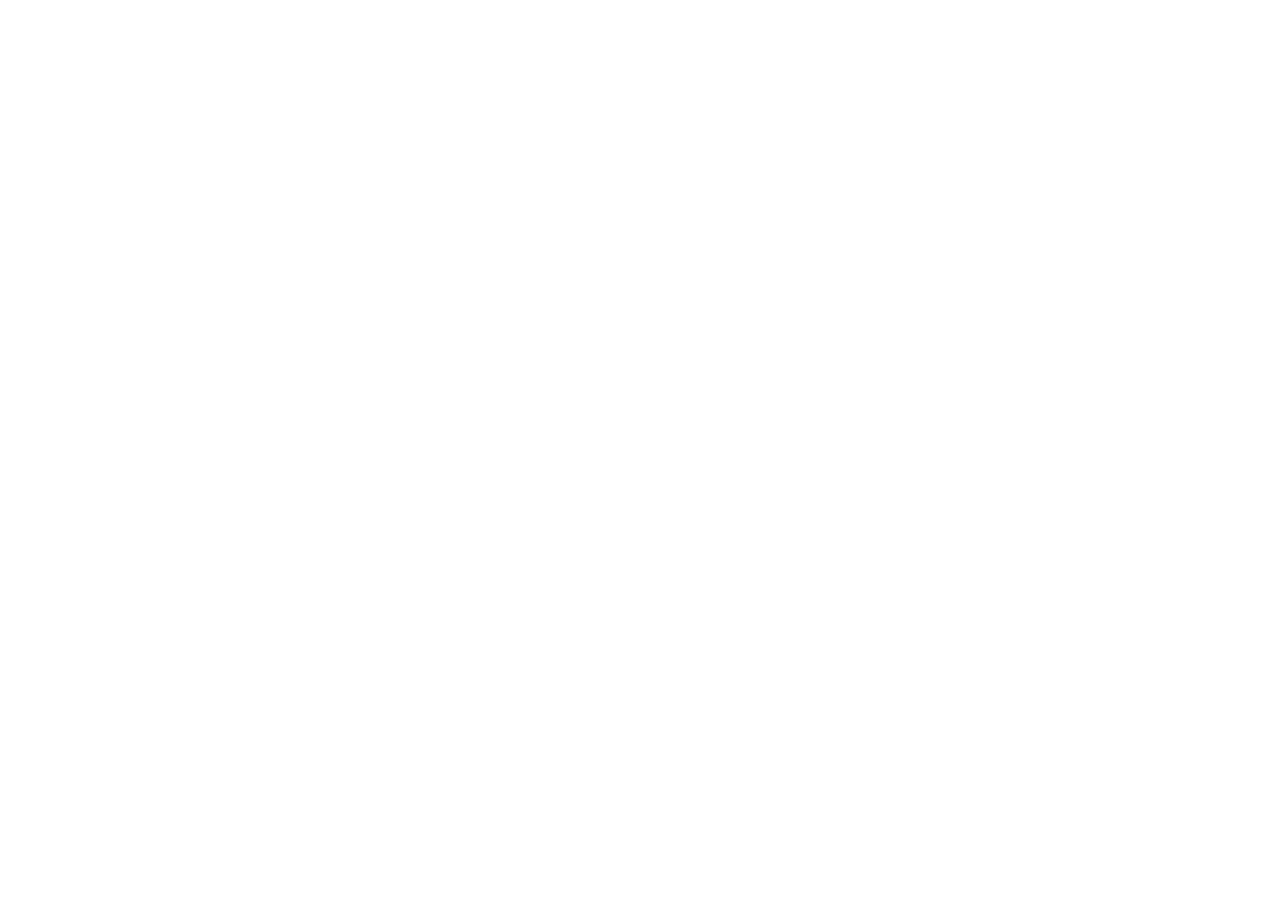
==== contact.html @ 18e5d478 "Add files via upload" ====
<!DOCTYPE html>
<html lang="en">
<head>
    <meta charset="UTF-8">
    <meta name="viewport" content="width=device-width, initial-scale=1.0">
    <title>Contact</title>

    <link rel="stylesheet" href="css/contact.css">

</head>
<body>
    


</body>
</html>
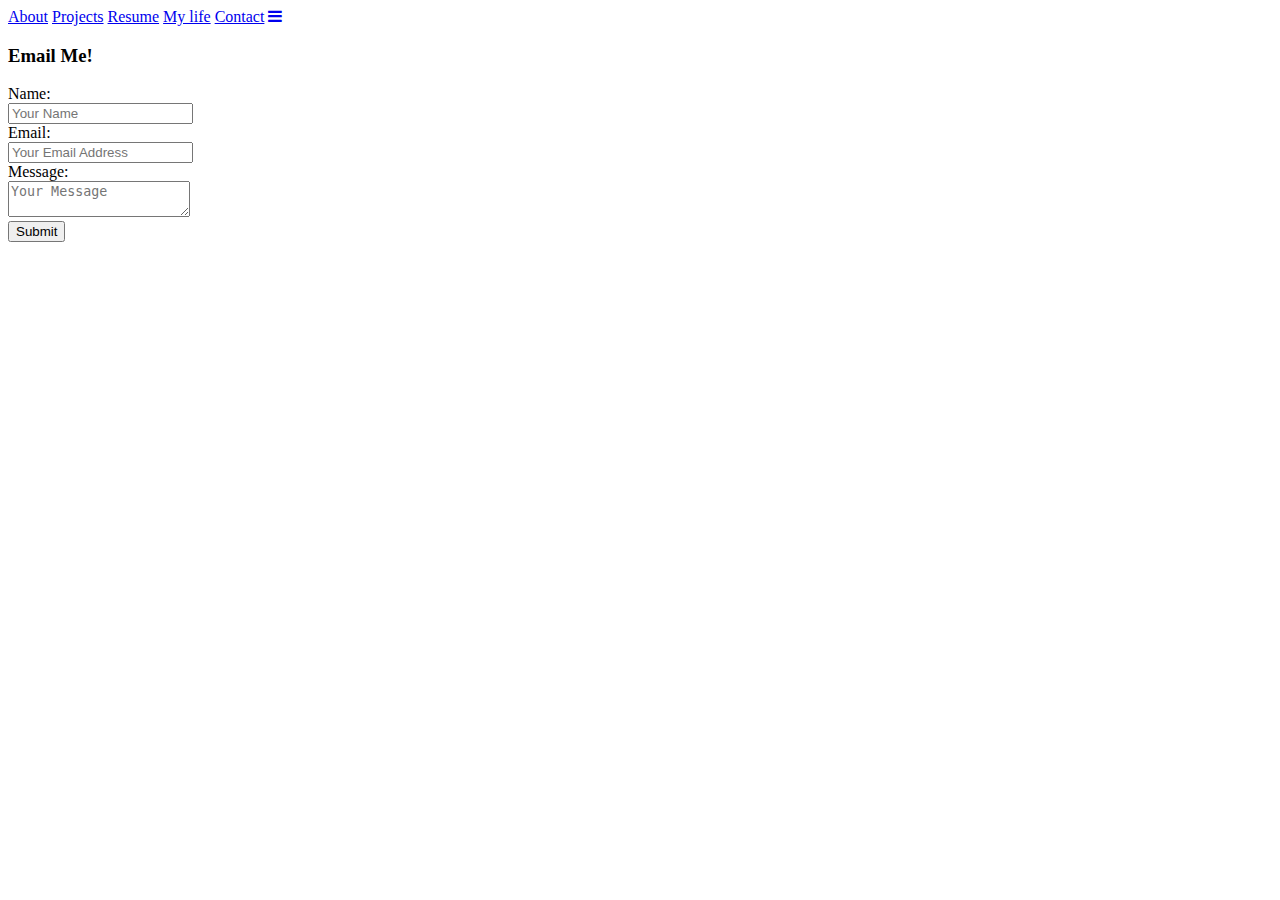
==== commit c14c6b68: "Add files via upload" ====
--- a/contact.html
+++ b/contact.html
@@ -7,9 +7,78 @@
 
     <link rel="stylesheet" href="css/contact.css">
 
+    <!-- Global site tag (gtag.js) - Google Analytics -->
+    <script async src="https://www.googletagmanager.com/gtag/js?id=UA-160012737-1"></script>
+    <script>
+    window.dataLayer = window.dataLayer || [];
+    function gtag(){dataLayer.push(arguments);}
+    gtag('js', new Date());
+
+    gtag('config', 'UA-160012737-1');
+    </script>
+
+    <script src="js/icon.js"></script>
+
 </head>
 <body>
+
+    <header id='header' class="header">
+
+        <!-- Load an icon library to show a hamburger menu (bars) on small screens -->
+        <link rel="stylesheet" href="https://cdnjs.cloudflare.com/ajax/libs/font-awesome/4.7.0/css/font-awesome.min.css">
+
+        <!-- Top Navigation Menu -->
+        <div class="topnav" id="myTopnav">
+            <a href="index.html">About</a>
+            <a href="projects.html">Projects</a>
+            <a href="resume.html">Resume</a>
+            <a href="mylife.html">My life</a>
+            <a href="contact.html" class="active">Contact</a>
+
+        <!-- "Hamburger menu" / "Bar icon" to toggle the navigation links -->
+        <a href="javascript:void(0);" class="icon" onclick="myFunction()">
+            <i class="fa fa-bars"></i>
+        </a>
+        </div>
+    </header>
     
+    <main>
+        <form action="https://formspree.io/xlenygva" method="POST" id="contact">
+            <h3>Email Me!</h3>
+
+            <div class="rows">
+
+                <div class="left-col name">
+                    <label for="name">Name: </label>
+                </div>
+                <div class="right-col name">
+                    <input type="text" id="name" name="name" placeholder="Your Name" required>
+                </div>
+            
+                <div class="left-col email">
+                    <label for="email">Email: </label>
+                </div>
+                <div class="right-col email">
+                    <input type="email" id="email" name="_replyto" placeholder="Your Email Address" required>
+                </div>
+            
+
+                <div class="left-col content">
+                    <label for="content">Message: </label>
+                </div>
+                <div class="right-col content">
+                    <textarea type="text" id="content" name="emailContent" placeholder="Your Message" required></textarea>
+                </div>
+
+            
+                <div class="button">
+                    <button type="submit" value="Send">Submit</button>
+                </div>
+                
+            </div> 
+          </form>
+
+    </main>
 
 
 </body>
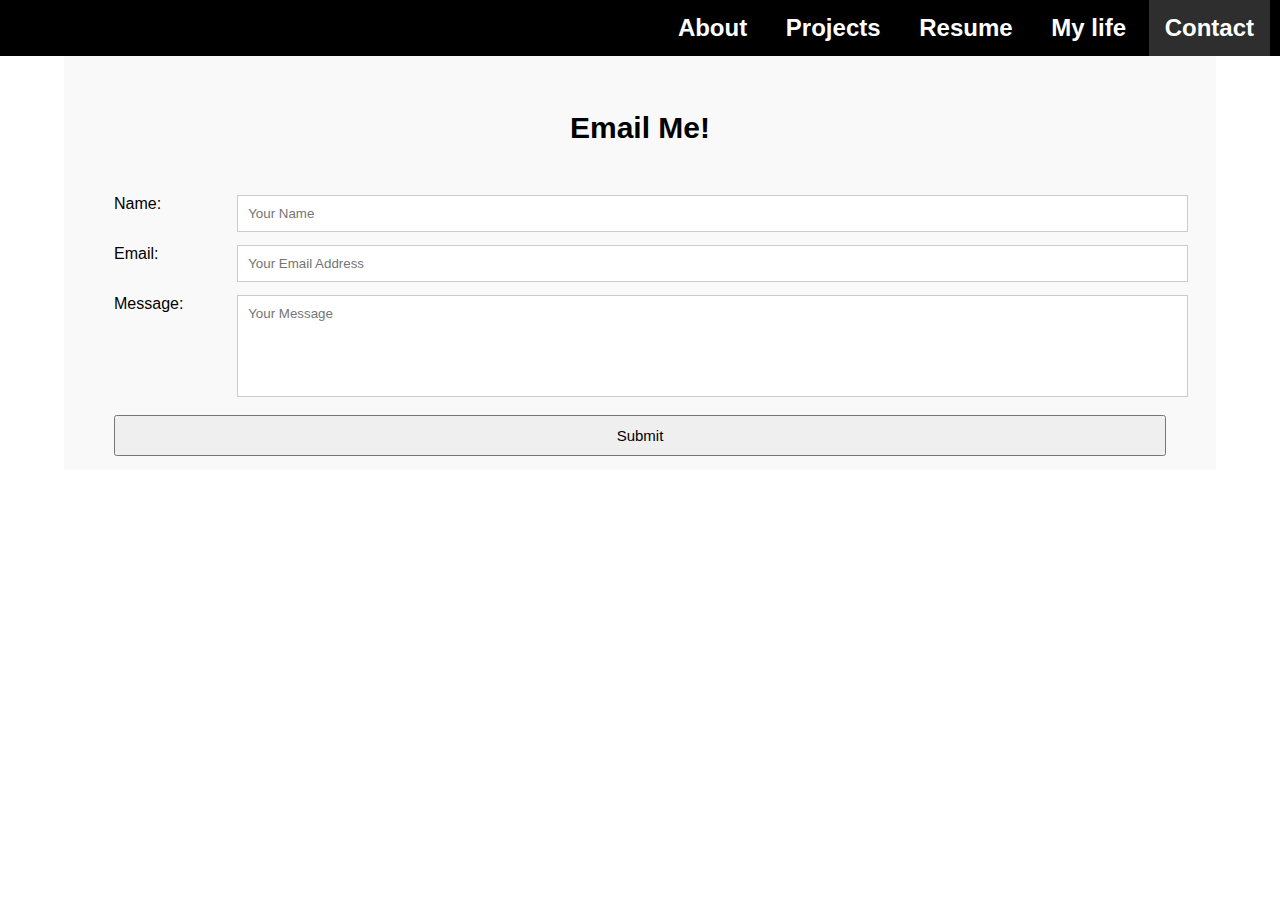
==== commit eb8acbd9: "Add files via upload" ====
--- a/contact.html
+++ b/contact.html
@@ -4,7 +4,7 @@
     <meta charset="UTF-8">
     <meta name="viewport" content="width=device-width, initial-scale=1.0">
     <title>Contact</title>
-
+    <link rel="stylesheet" href="css/style.css">
     <link rel="stylesheet" href="css/contact.css">
 
     <!-- Global site tag (gtag.js) - Google Analytics -->
@@ -21,10 +21,8 @@
 
 </head>
 <body>
-
+    <a class="skip" href="#main"> Skip to main content</a>
     <header id='header' class="header">
-
-        <!-- Load an icon library to show a hamburger menu (bars) on small screens -->
         <link rel="stylesheet" href="https://cdnjs.cloudflare.com/ajax/libs/font-awesome/4.7.0/css/font-awesome.min.css">
 
         <!-- Top Navigation Menu -->
@@ -35,14 +33,13 @@
             <a href="mylife.html">My life</a>
             <a href="contact.html" class="active">Contact</a>
 
-        <!-- "Hamburger menu" / "Bar icon" to toggle the navigation links -->
-        <a href="javascript:void(0);" class="icon" onclick="myFunction()">
-            <i class="fa fa-bars"></i>
-        </a>
+            <a href="javascript:void(0);" class="icon" onclick="myFunction()" aria-label="link">
+                <i class="fa fa-bars"></i>
+            </a>
         </div>
     </header>
     
-    <main>
+    <main id="main">
         <form action="https://formspree.io/xlenygva" method="POST" id="contact">
             <h3>Email Me!</h3>
 
--- a/css/style.css
+++ b/css/style.css
@@ -0,0 +1,109 @@
+/* referrance: https://www.w3schools.com/howto/howto_js_topnav_responsive.asp */
+/* referrance: https://codepen.io/colorlib/pen/KVoZyv */
+
+* {font-family:  'Segoe UI', Tahoma, Geneva, Verdana, sans-serif;}
+
+.skip {
+    position: absolute;
+    z-index: -1;
+}
+
+.skip:focus {
+    border: 2px solid white;
+    border-radius: 7px;
+    color: white;
+    z-index: 1;
+}
+.header {background-color: black;}
+/* nav bar in mobile mode */
+.topnav {
+    overflow: hidden;
+    position: relative;
+    font-family: 'Gill Sans', 'Gill Sans MT', Calibri, 'Trebuchet MS', sans-serif;
+    font-size: 150%;
+    font-weight: bold;
+    text-decoration: none; 
+    padding: 0 10px 0 10px;
+    /* background-color: black; */
+}
+.topnav a {
+    color: white;
+    /* background-color: black; */
+    padding: 14px 16px;
+    text-decoration: none;
+    font-size: 17px;
+    display: block;
+}
+.topnav a:hover {background-color: rgb(124, 122, 122);}
+.topnav a.active {background-color: rgba(63, 63, 63, 0.726);}
+.topnav a.icon {
+    position: absolute;
+    right: 0;
+    top: 0;
+}
+.topnav a:nth-child(2), .topnav a:nth-child(3), .topnav a:nth-child(1), .topnav a:nth-child(4) {display: none;}
+.topnav.responsive {position: relative;}
+.topnav.responsive a {
+    float: none;
+    display: block;
+    text-align: left;
+    transition: 0.5s;
+}
+.topnav .icon {
+    background: black;
+    display: block;
+    position: absolute;
+    right: 0;
+    top: 0;
+}
+
+footer {
+    background-color: rgb(0, 0, 0);
+    color: white;
+    text-align: center;
+    padding: 10px;
+}
+
+main {padding: 0 5% 100px 5%;}
+
+body {margin: 0; }
+
+
+
+@keyframes wtb {
+    from {color: white;}
+    to {color: black;}
+}
+@keyframes btw {
+    from {color: black;}
+    to {color: white;}
+}
+
+@media screen and (min-width:720px){
+    
+    /* navbar in screen */
+    .topnav {
+        position: relative;
+        text-align: right;
+        background-color: black;
+    }
+    .topnav a, .topnav a:nth-child(1),.topnav a:nth-child(2), .topnav a:nth-child(3), .topnav a:nth-child(4), .topnav a:nth-child(5){
+        display: inline-block;
+        text-align: center;
+        font-size: 100%;
+    }
+    .topnav a.icon {
+        display: none;
+    }
+    .topnav a:hover{
+        background-color: rgba(248, 248, 248, 0.527);
+        color: white;
+        transition: 0.5s;
+    }
+}
+
+@media (prefers-reduced-motion: reduce) {
+    * {
+      animation: none;
+    }
+}--- a/css/contact.css
+++ b/css/contact.css
@@ -0,0 +1,72 @@
+/* referrance: https://www.w3schools.com/howto/howto_js_topnav_responsive.asp */
+/* referrance: https://codepen.io/colorlib/pen/KVoZyv */
+
+
+/* style form */
+#contact {
+    background: #F9F9F9;
+    padding: 25px 50px;
+}
+#contact h3 {
+    display: block;
+    font-size: 30px;
+    font-weight: bold;
+    margin-bottom: 50px;
+    text-align: center;
+}
+.left-col {display: none;}
+.right-col, .button{
+    margin: 0 0 10px;
+    width: 100%;
+    padding: 0;
+}
+.right-col input, textarea {
+    width: 100%;
+    border: 1px solid #ccc;
+    background: #FFF;
+    margin: 0 0 5px;
+    padding: 10px;
+}
+textarea {
+    height: 100px;
+    max-width: 100%;
+    resize: none;
+}
+button {
+    cursor: pointer;
+    width: 100%;
+    padding: 10px;
+    font-size: 15px;
+}
+
+@media screen and (min-width:800px){
+    
+    #self-introduction {
+        display: grid;
+        grid-template-columns: 3fr 2fr;
+        padding: 50px;
+        margin: auto;
+    }
+
+    /* form */
+    .rows {
+        display: grid;
+        grid-template-columns: 1fr 9fr;
+        grid-template-rows: 30px 30px 100px 30px;
+        grid-gap: 20px;
+    }
+    .left-col {
+        display: block;
+        grid-column: 1 / span 1;
+    }
+    .right-col {grid-column: 2 / span 1;}
+    .name{grid-row: 1 / span 1;}
+    .email {grid-row: 2 / span 1;}
+    .content {grid-row: 3 / span 1;}
+    .button {
+        grid-row: 4 / span 1;
+        grid-column: 1 / span 2;
+        text-align: right;
+    }
+    textarea {height: 80px;}
+}
